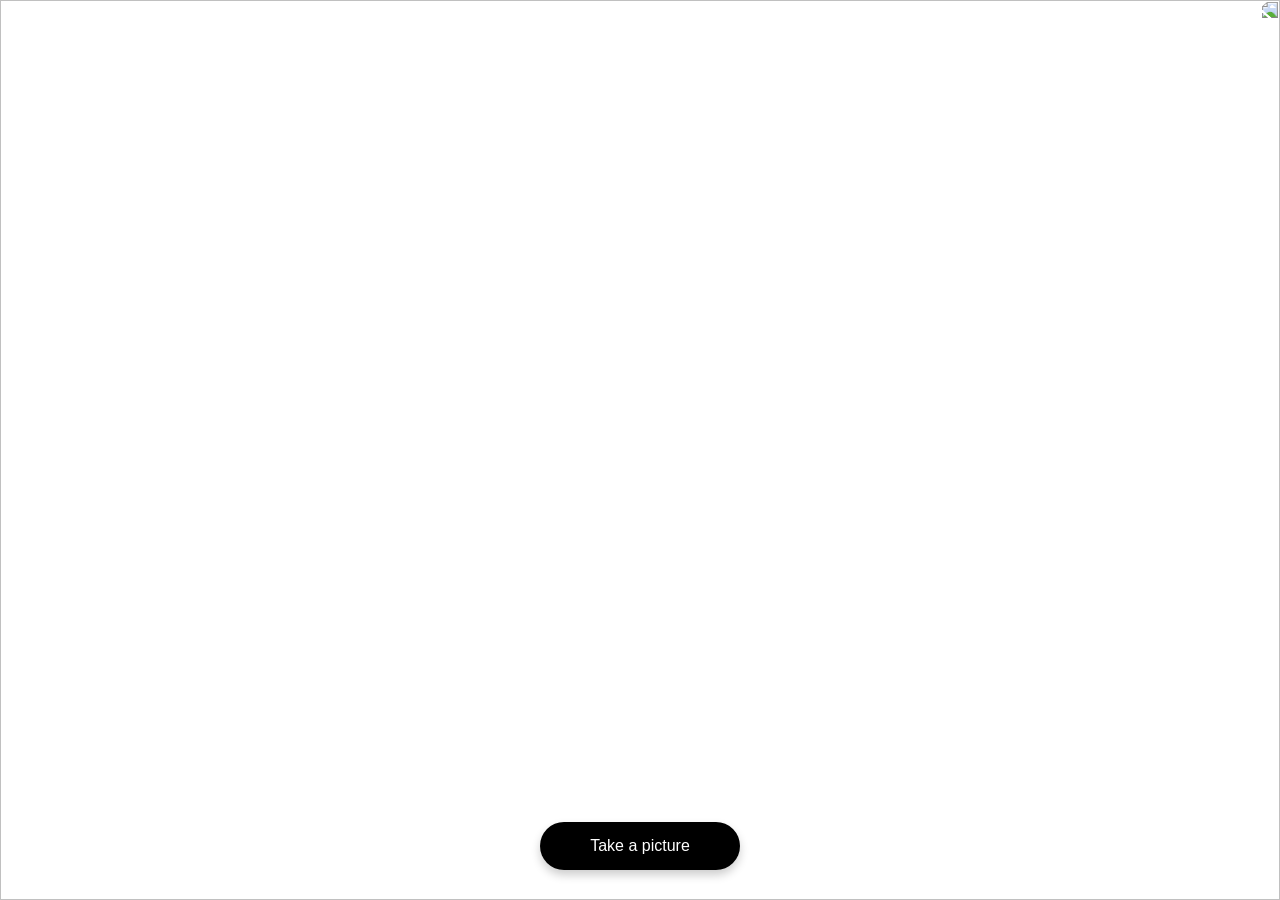
==== camera/index.html @ 3467e35f "no message" ====
<html manifest="mani.manifest">
	<head>
		<meta charset="utf-8">
		<meta http-equiv="x-ua-compatible" content="ie=edge">
		<meta name="viewport" content="width=device-width, initial-scale=1, shrink-to-fit=no">

		<!-- Name of the app -->
		<title>Camera App</title>

		<!-- Link to main style sheet -->
		<link rel="stylesheet" href="style.css"> 
	</head>
	<body>
		
		<!-- Camera -->
		<main id="camera">

		    <!-- Camera sensor -->
		    <canvas id="camera--sensor"></canvas>
		    
		    <!-- Camera view -->
		    <video id="camera--view" autoplay playsinline></video>
		    
		    <!-- Camera output -->
		    <img src="//:0" alt="" id="camera--output">

		    <!-- Camera trigger -->
		    <button id="camera--trigger">Take a picture</button>

		</main>

	

		<!-- Reference to your JavaScript file -->
		<script src="app.js"></script> 
		<script src="https://d.line-scdn.net/liff/1.0/sdk.js"></script>
	</body>
</html>
---- camera/style.css ----
html, body{
  margin: 0;
  padding: 0;
  height: 100%;
  width: 100%;
}

#camera, #camera--view, #camera--sensor, #camera--output{
    position: fixed;
    height: 100%;
    width: 100%;
    object-fit: cover;
}

#camera--view, #camera--sensor, #camera--output{
    transform: scaleX(-1);
    filter: FlipH;
}

#camera--trigger{
    width: 200px;
    background-color: black;
    color: white;
    font-size: 16px;
    border-radius: 30px;
    border: none;
    padding: 15px 20px;
    text-align: center;
    box-shadow: 0 5px 10px 0 rgba(0,0,0,0.2);
    position: fixed;
    bottom: 30px;
    left: calc(50% - 100px);
}

.taken{
    height: 100px!important;
    width: 100px!important;
    transition: all 0.5s ease-in;
    border: solid 3px white;
    box-shadow: 0 5px 10px 0 rgba(0,0,0,0.2);
    top: 20px;
    right: 20px;
    z-index: 2;
}
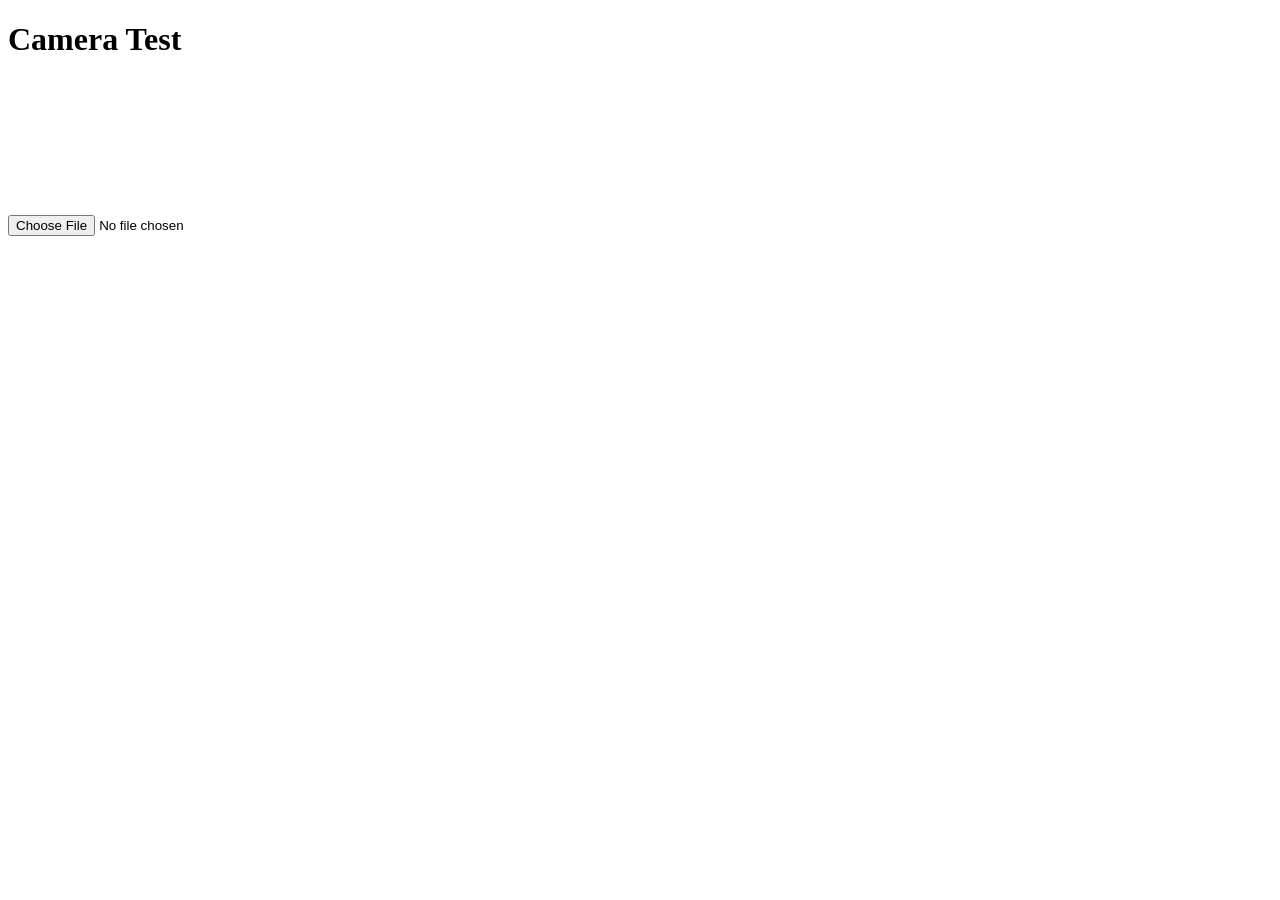
==== commit f53950b5: "no message" ====
--- a/camera/index.html
+++ b/camera/index.html
@@ -1,38 +1,63 @@
-<html manifest="mani.manifest">
-	<head>
-		<meta charset="utf-8">
-		<meta http-equiv="x-ua-compatible" content="ie=edge">
-		<meta name="viewport" content="width=device-width, initial-scale=1, shrink-to-fit=no">
-
-		<!-- Name of the app -->
-		<title>Camera App</title>
-
-		<!-- Link to main style sheet -->
-		<link rel="stylesheet" href="style.css"> 
-	</head>
-	<body>
-		
-		<!-- Camera -->
-		<main id="camera">
-
-		    <!-- Camera sensor -->
-		    <canvas id="camera--sensor"></canvas>
-		    
-		    <!-- Camera view -->
-		    <video id="camera--view" autoplay playsinline></video>
-		    
-		    <!-- Camera output -->
-		    <img src="//:0" alt="" id="camera--output">
-
-		    <!-- Camera trigger -->
-		    <button id="camera--trigger">Take a picture</button>
-
-		</main>
-
-	
-
-		<!-- Reference to your JavaScript file -->
-		<script src="app.js"></script> 
-		<script src="https://d.line-scdn.net/liff/1.0/sdk.js"></script>
-	</body>
-</html>
+<!DOCTYPE html>
+<html lang="en">
+<head>
+  <meta charset="utf-8">
+</head>
+<body>
+  <h1>Camera Test</h1>
+  <input type="file" id="mypic" accept="image/*" capture="camera">
+  <canvas></canvas>
+  <br>
+  <script>
+  var input = document.querySelector('input[type=file]'); // see Example 4
+  input.onchange = function () {
+    var file = input.files[0];
+    //upload(file);
+    drawOnCanvas(file);   // see Example 6
+    //displayAsImage(file); // see Example 7
+  };
+ 
+  function upload(file) {
+    var form = new FormData(),
+        xhr = new XMLHttpRequest();
+ 
+    form.append('image', file);
+    xhr.open('post', 'server.php', true);
+    xhr.send(form);
+  }
+ 
+  function drawOnCanvas(file) {
+    var reader = new FileReader();
+    reader.onload = function (e) {
+      var dataURL = e.target.result,
+          c = document.querySelector('canvas'), // see Example 4
+          ctx = c.getContext('2d'),
+          img = new Image();
+ 
+      img.onload = function() {
+        c.width = img.width;
+        c.height = img.height;
+        ctx.drawImage(img, 0, 0);
+      };
+ 
+      img.src = dataURL;
+    };
+ 
+    reader.readAsDataURL(file);
+  }
+ 
+  function displayAsImage(file) {
+    var imgURL = URL.createObjectURL(file),
+        img = document.createElement('img');
+ 
+    img.onload = function() {
+      URL.revokeObjectURL(imgURL);
+    };
+ 
+    img.src = imgURL;
+    document.body.appendChild(img);
+  }
+  </script>
+<!-- source: http://www.w3.org/TR/html-media-capture/ -->
+</body>
+</html>
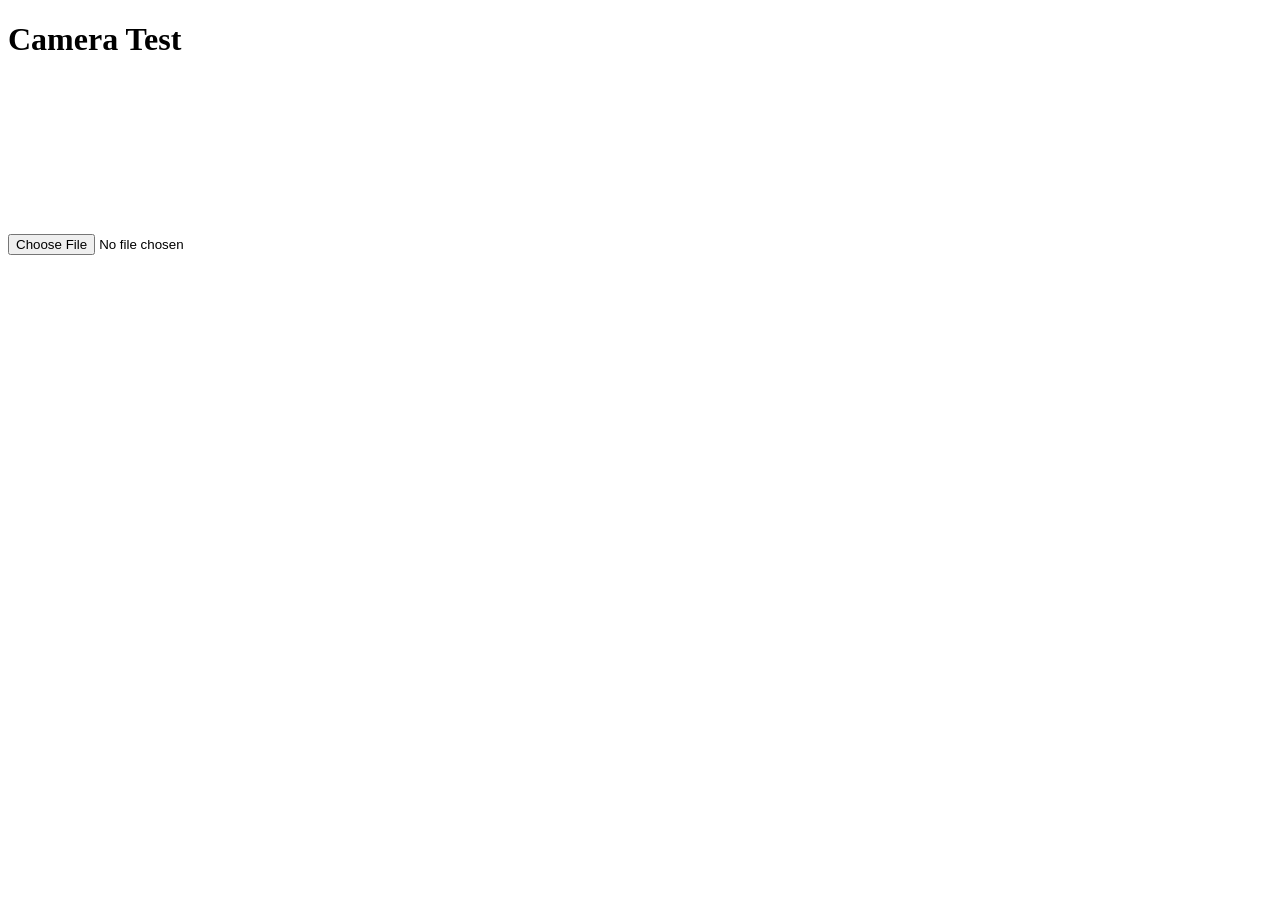
==== commit a91ee172: "no message" ====
--- a/camera/index.html
+++ b/camera/index.html
@@ -5,59 +5,43 @@
 </head>
 <body>
   <h1>Camera Test</h1>
-  <input type="file" id="mypic" accept="image/*" capture="camera">
-  <canvas></canvas>
+  
+  <canvas id="canvas"></canvas>
+
+  <form name=form_upload id=form_upload method=post enctype="multipart/form-data">
+    <input type="file" id="mypic" capture>
+  </form>
   <br>
+
+
+
   <script>
   var input = document.querySelector('input[type=file]'); // see Example 4
   input.onchange = function () {
     var file = input.files[0];
-    //upload(file);
-    drawOnCanvas(file);   // see Example 6
-    //displayAsImage(file); // see Example 7
+    upload(file);
   };
  
   function upload(file) {
-    var form = new FormData(),
-        xhr = new XMLHttpRequest();
- 
-    form.append('image', file);
-    xhr.open('post', 'server.php', true);
-    xhr.send(form);
-  }
- 
-  function drawOnCanvas(file) {
-    var reader = new FileReader();
-    reader.onload = function (e) {
-      var dataURL = e.target.result,
-          c = document.querySelector('canvas'), // see Example 4
-          ctx = c.getContext('2d'),
-          img = new Image();
- 
-      img.onload = function() {
-        c.width = img.width;
-        c.height = img.height;
-        ctx.drawImage(img, 0, 0);
-      };
- 
-      img.src = dataURL;
-    };
- 
-    reader.readAsDataURL(file);
-  }
- 
-  function displayAsImage(file) {
-    var imgURL = URL.createObjectURL(file),
-        img = document.createElement('img');
- 
-    img.onload = function() {
-      URL.revokeObjectURL(imgURL);
-    };
- 
-    img.src = imgURL;
-    document.body.appendChild(img);
+
+    var formData = new FormData();
+    formData.append('fileToUpload',file);
+    console.log(formData.get('fileToUpload'));
+    $.ajax({
+        type: "POST",
+        url: "server.php",
+        data: formData,
+        success: function(data) {
+          console.log(data);
+        },
+        cache: false,
+        contentType: false,
+        processData: false
+    });
+
   }
   </script>
+  <script src="http://ajax.googleapis.com/ajax/libs/jquery/1.11.1/jquery.min.js"></script>
 <!-- source: http://www.w3.org/TR/html-media-capture/ -->
 </body>
 </html>
